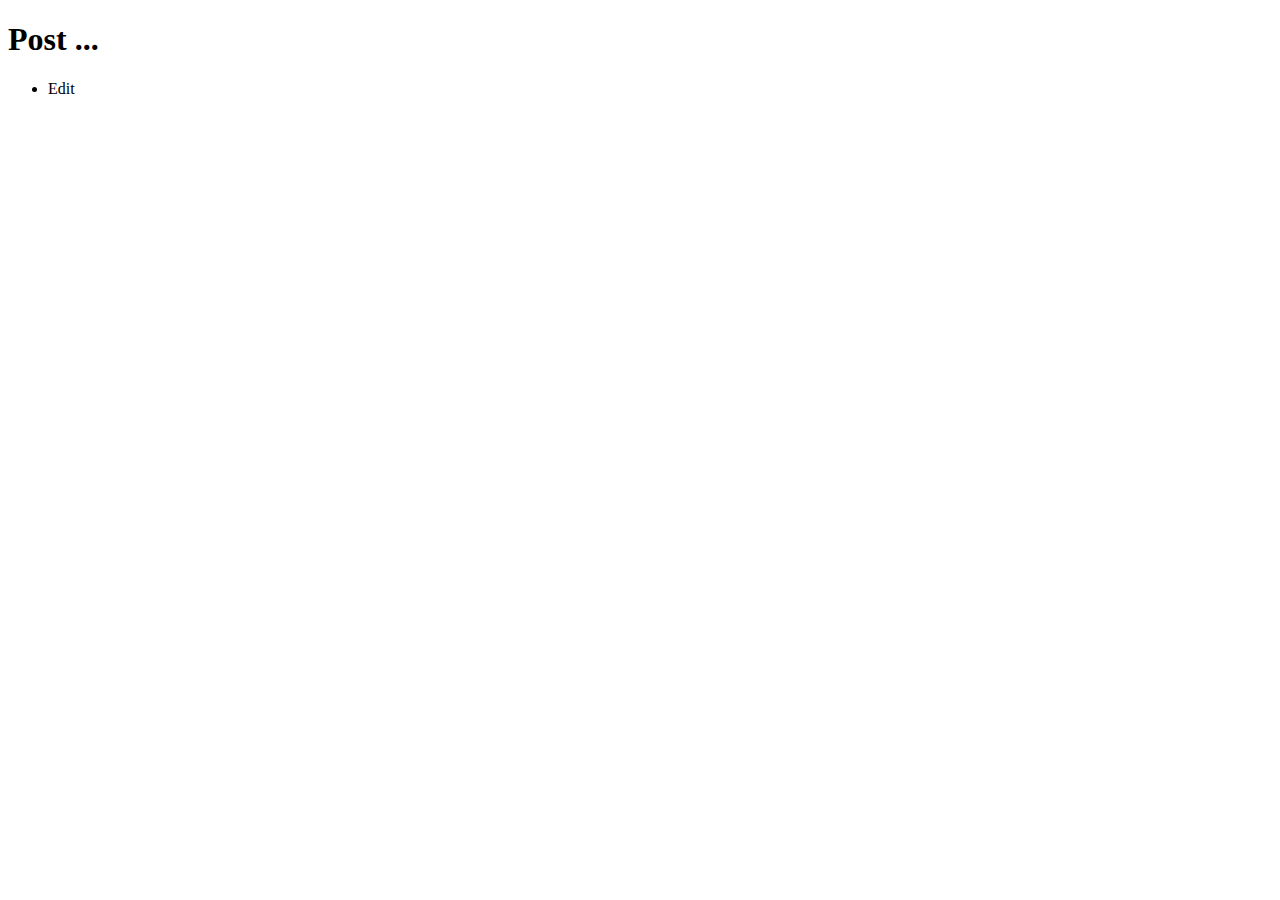
==== samples/sample-hibernate-thymeleaf/src/main/webapp/WEB-INF/template/post.html @ 44bd9dae "Initial commit for hibernate/thymeleaf sample service" ====
<!DOCTYPE html>
<!--[if lt IE 7]>
<html class="no-js lt-ie9 lt-ie8 lt-ie7"> <![endif]-->
<!--[if IE 7]>
<html class="no-js lt-ie9 lt-ie8"> <![endif]-->
<!--[if IE 8]>
<html class="no-js lt-ie9"> <![endif]-->
<!--[if gt IE 8]><!-->
<html class="no-js"> <!--<![endif]-->
<head>
	<link th:substituteby="includes :: htmlhead"/>
	<title>Microblogger - Post</title>
</head>
<body th:with="page='posts'">
<span th:substituteby="includes :: navbar"></span>

<div class="container">
	<h1>Post <span th:text="${entity.id}">...</span></h1>

	<ul class="nav nav-pills">
		<li><a shape="rect" th:href="@{'/post/'+${entity.id}+'/edit'}">Edit</a></li>
	</ul>

	<div th:substituteby="template/post_template :: render_dd"/>

	<footer th:substituteby="includes :: footer"></footer>
</div>

<div th:substituteby="includes :: htmlfoot"></div>
</body>
</html>
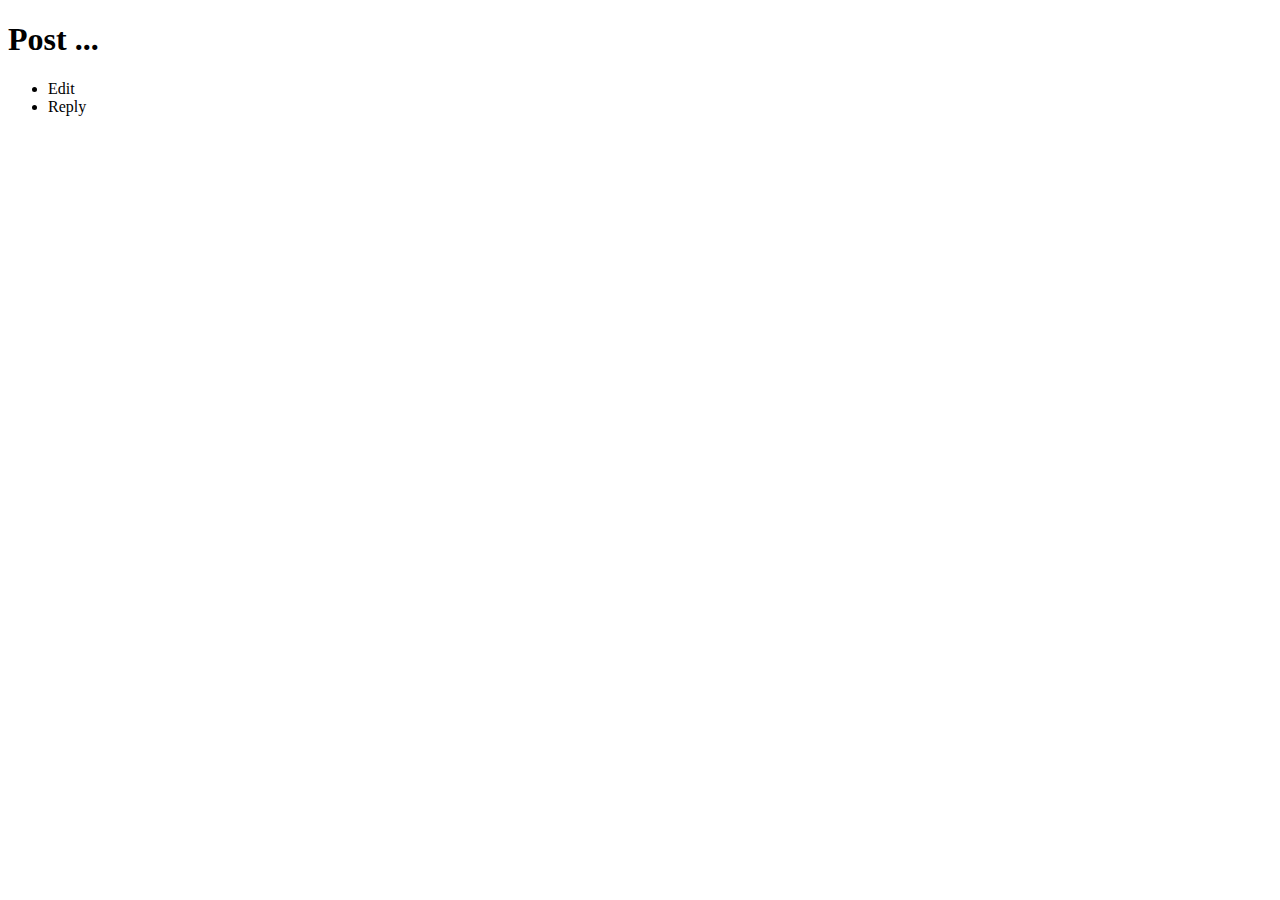
==== commit 5e999441: "Add password changing, add post reply, changing post+user pages to link instead of printing out toSt" ====
--- a/samples/sample-hibernate-thymeleaf/src/main/webapp/WEB-INF/template/post.html
+++ b/samples/sample-hibernate-thymeleaf/src/main/webapp/WEB-INF/template/post.html
@@ -19,6 +19,7 @@
 
 	<ul class="nav nav-pills">
 		<li><a shape="rect" th:href="@{'/post/'+${entity.id}+'/edit'}">Edit</a></li>
+		<li><a shape="rect" th:href="@{/posts/create(replyTo=${entity.id})}">Reply</a></li>
 	</ul>
 
 	<div th:substituteby="template/post_template :: render_dd"/>
